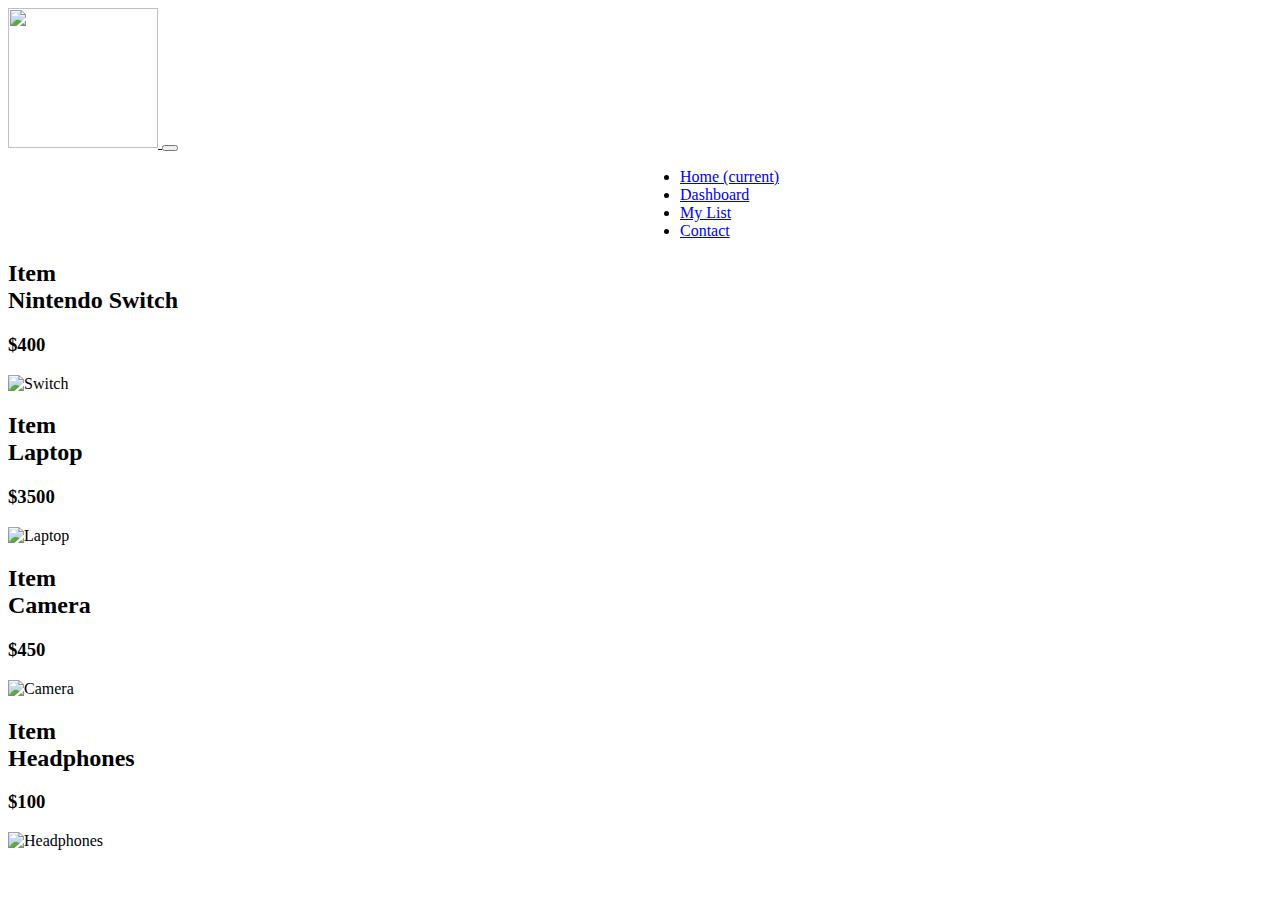
==== mylist/index.html @ 2021da05 "list" ====
<!DOCTYPE html>
<html>

<head>
    <meta charset="UTF-8">
    <meta name="viewport" content="width=device-width, initial-scale=1.0">
    <title>My List</title>
    <link href="https://fonts.googleapis.com/css2?family=Raleway:wght@500&display=swap" rel="stylesheet">
    <link rel="stylesheet" href="https://use.fontawesome.com/releases/v5.13.1/css/all.css"
        integrity="sha384-xxzQGERXS00kBmZW/6qxqJPyxW3UR0BPsL4c8ILaIWXva5kFi7TxkIIaMiKtqV1Q" crossorigin="anonymous">
    <!-- Bootstrap CSS -->
    <link rel="stylesheet" href="https://stackpath.bootstrapcdn.com/bootstrap/4.5.0/css/bootstrap.min.css"
        integrity="sha384-9aIt2nRpC12Uk9gS9baDl411NQApFmC26EwAOH8WgZl5MYYxFfc+NcPb1dKGj7Sk" crossorigin="anonymous">
    <script src="https://kit.fontawesome.com/1862d76cdb.js" crossorigin="anonymous"></script>
    <link rel="stylesheet" href="css/styles.css">
</head>

<body>

    <section class="colored-section" id="title">

        <div class="container-fluid">

            <!-- NAVBAR -->
            <nav class="navbar navbar-expand-md navbar-light bg-light">
                <div class="container">
                    <!-- <a class="navbar-brand" href="../index.html"><i class="fas fa-money-check-alt"></i>Quiksave</a> -->
                    <a class="navbar-brand" href="../index.html">
                        <img src="../images/logo.png" width="150" height="140" class="d-inline-block align-top" alt="">
                    </a>
                    <button class="navbar-toggler" type="button" data-toggle="collapse"
                        data-target="#navbarSupportedContent" aria-controls="navbarSupportedContent"
                        aria-expanded="false" aria-label="Toggle navigation">
                        <span class="navbar-toggler-icon"></span>
                    </button>

                    <div class="collapse navbar-collapse" id="navbarSupportedContent" style="padding-left: 50%;">
                        <ul class="navbar-nav mr-auto">
                            <li class="nav-item">
                                <a class="nav-link" href="../index.html">Home <span class="sr-only">(current)</span></a>
                            </li>
                            <li class="nav-item">
                                <a class="nav-link" href="index.html">Dashboard</a>
                            </li>
                            <li class="nav-item">
                                <a class="nav-link" href="#">My List</a>
                            </li>
                            <li class="nav-item">
                                <a class="nav-link" href="../contactpage/index.html">Contact</a>
                            </li>
                        </ul>
                    </div>
            </nav>


            <!-- Title -->

            <div class="row" style="margin: 0;">
                <div class="col-lg-6">
                    <h2 class="big-heading">Item<br>Nintendo Switch</h2>
                    <h3 class="deposit" style="margin-top: 0;">$400</h3>
                    <img src="quiksave images/switch-pic-daniel-rykhev-UuLX0r-gKJI-unsplash.jpg" alt="Switch" width="200" height="150">
                </div>

                <div class="col-lg-6">
                </div>
            
            <div class="row" style="margin: 0;">
                <div class="col-lg-6">
                    <h2 class="big-heading">Item<br>Laptop</h2>
                    <h3 class="deposit" style="margin-top: 0;">$3500</h3>
                    <img src="quiksave images/laptop-pic-altumcode-FoTs3ntRoIs-unsplash.jpg" alt="Laptop" width="200" height="150">
                </div>
    
                <div class="col-lg-6">
                </div>

            <div class="row" style="margin: 0;">
                <div class="col-lg-6">
                    <h2 class="big-heading">Item<br>Camera</h2>
                    <h3 class="deposit" style="margin-top: 0;">$450</h3>
                    <img src="quiksave images/canon-camera-pic-andrew-hutchings-W2Dta_Yiwfw-unsplash.jpg" alt="Camera" width="200" height="150">
                </div>
        
                <div class="col-lg-6">
                </div>
            
            <div class="row" style="margin: 0;">
                <div class="col-lg-6">
                    <h2 class="big-heading">Item<br>Headphones</h2>
                    <h3 class="deposit" style="margin-top: 0;">$100</h3>
                    <img src="quiksave images/headphones-pic-yarenci-hdz-Tt_TIhVpYoM-unsplash.jpg" alt="Headphones" width="200" height="150">
                </div>
            
                <div class="col-lg-6">
                </div>

            </div>
        </div>

    </section>

</body>

</html>
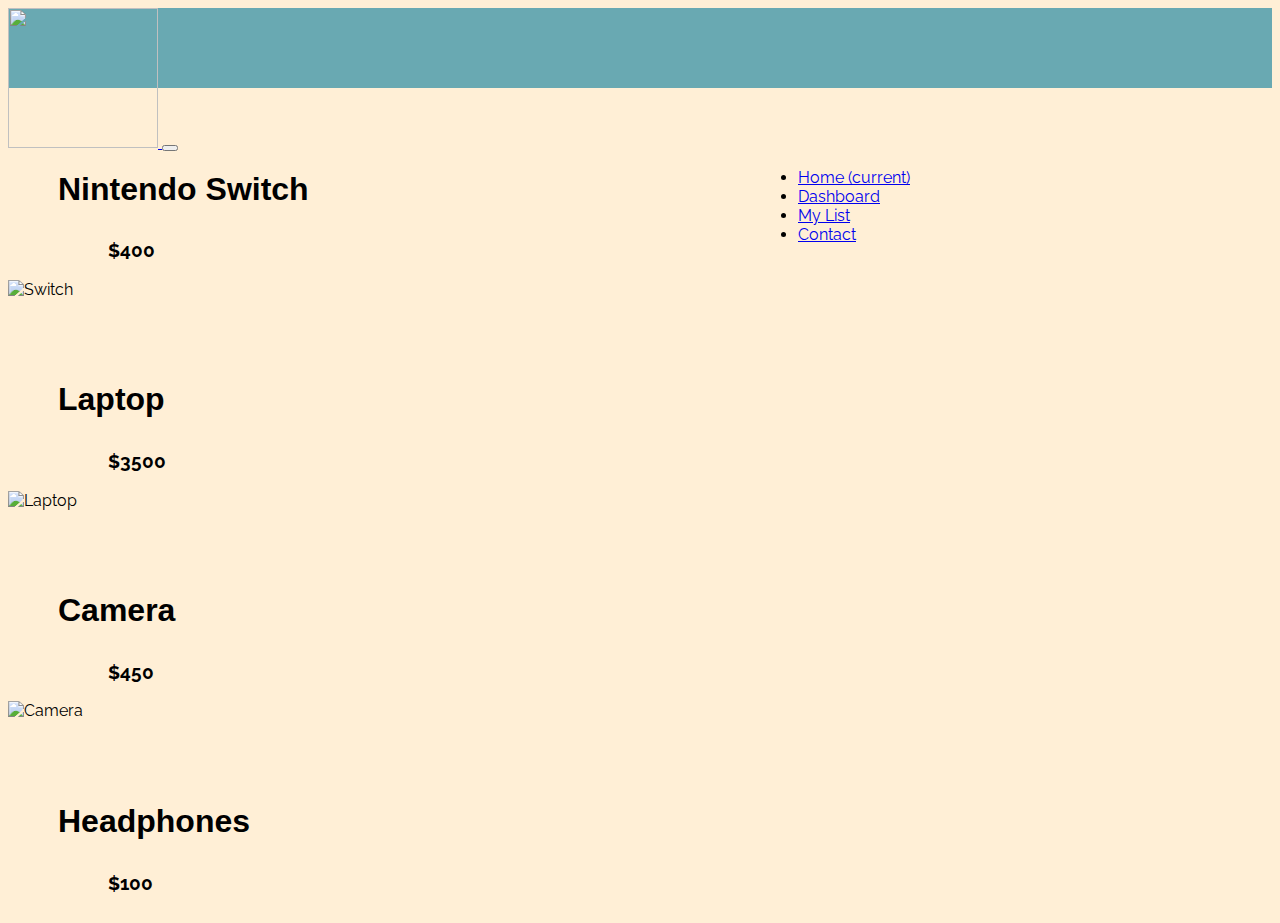
==== commit 6adc3de9: "list page" ====
--- a/mylist/index.html
+++ b/mylist/index.html
@@ -57,42 +57,30 @@
 
             <div class="row" style="margin: 0;">
                 <div class="col-lg-6">
-                    <h2 class="big-heading">Item<br>Nintendo Switch</h2>
+                    <h2 class="big-heading">Nintendo Switch</h2>
                     <h3 class="deposit" style="margin-top: 0;">$400</h3>
-                    <img src="quiksave images/switch-pic-daniel-rykhev-UuLX0r-gKJI-unsplash.jpg" alt="Switch" width="200" height="150">
+                    <img src="../images/switch-pic-daniel-rykhev-UuLX0r-gKJI-unsplash.jpg" alt="Switch" width="200" height="150">
                 </div>
 
                 <div class="col-lg-6">
+                    <h2 class="big-heading">Laptop</h2>
+                    <h3 class="deposit" style="margin-top: 0;">$3500</h3>
+                    <img src="../images/laptop-pic-altumcode-FoTs3ntRoIs-unsplash.jpg" alt="Laptop" width="200" height="150">
                 </div>
+            </div>
             
-            <div class="row" style="margin: 0;">
-                <div class="col-lg-6">
-                    <h2 class="big-heading">Item<br>Laptop</h2>
-                    <h3 class="deposit" style="margin-top: 0;">$3500</h3>
-                    <img src="quiksave images/laptop-pic-altumcode-FoTs3ntRoIs-unsplash.jpg" alt="Laptop" width="200" height="150">
-                </div>
-    
-                <div class="col-lg-6">
-                </div>
 
             <div class="row" style="margin: 0;">
                 <div class="col-lg-6">
-                    <h2 class="big-heading">Item<br>Camera</h2>
+                    <h2 class="big-heading">Camera</h2>
                     <h3 class="deposit" style="margin-top: 0;">$450</h3>
-                    <img src="quiksave images/canon-camera-pic-andrew-hutchings-W2Dta_Yiwfw-unsplash.jpg" alt="Camera" width="200" height="150">
+                    <img src="../images/canon-camera-pic-andrew-hutchings-W2Dta_Yiwfw-unsplash.jpg" alt="Camera" width="200" height="150">
                 </div>
         
                 <div class="col-lg-6">
-                </div>
-            
-            <div class="row" style="margin: 0;">
-                <div class="col-lg-6">
-                    <h2 class="big-heading">Item<br>Headphones</h2>
+                    <h2 class="big-heading">Headphones</h2>
                     <h3 class="deposit" style="margin-top: 0;">$100</h3>
-                    <img src="quiksave images/headphones-pic-yarenci-hdz-Tt_TIhVpYoM-unsplash.jpg" alt="Headphones" width="200" height="150">
-                </div>
-            
-                <div class="col-lg-6">
+                    <img src="../images/headphones-pic-yarenci-hdz-Tt_TIhVpYoM-unsplash.jpg" alt="Headphones" width="200" height="150">
                 </div>
 
             </div>
--- a/mylist/css/styles.css
+++ b/mylist/css/styles.css
@@ -0,0 +1,36 @@
+html,
+body {
+    background-size: cover;
+    background-repeat: no-repeat;
+    overflow: hidden;
+    height: 100%;
+    /*width: 100%;*/
+    font-family: 'Raleway', sans-serif;
+    background-color: #ffefd6;
+    background-image: url(dashboard-bg.svg);
+}
+
+.navbar {
+    background-color: #69a9b2 !important;
+    width: 1500px;
+    height: 80px;
+}
+
+.deposit {
+    margin-left: 100px;
+    margin-top: 100px;
+}
+
+.big-heading {
+    margin-left: 50px;
+    padding: 50px 0 0;
+    font-family: "Montserrat", sans-serif;
+    font-size: 2rem;
+    font-weight: bold;
+    line-height: 1.5;
+}
+
+.btn {
+    padding: 20px 30px;
+    margin: 50px;
+}